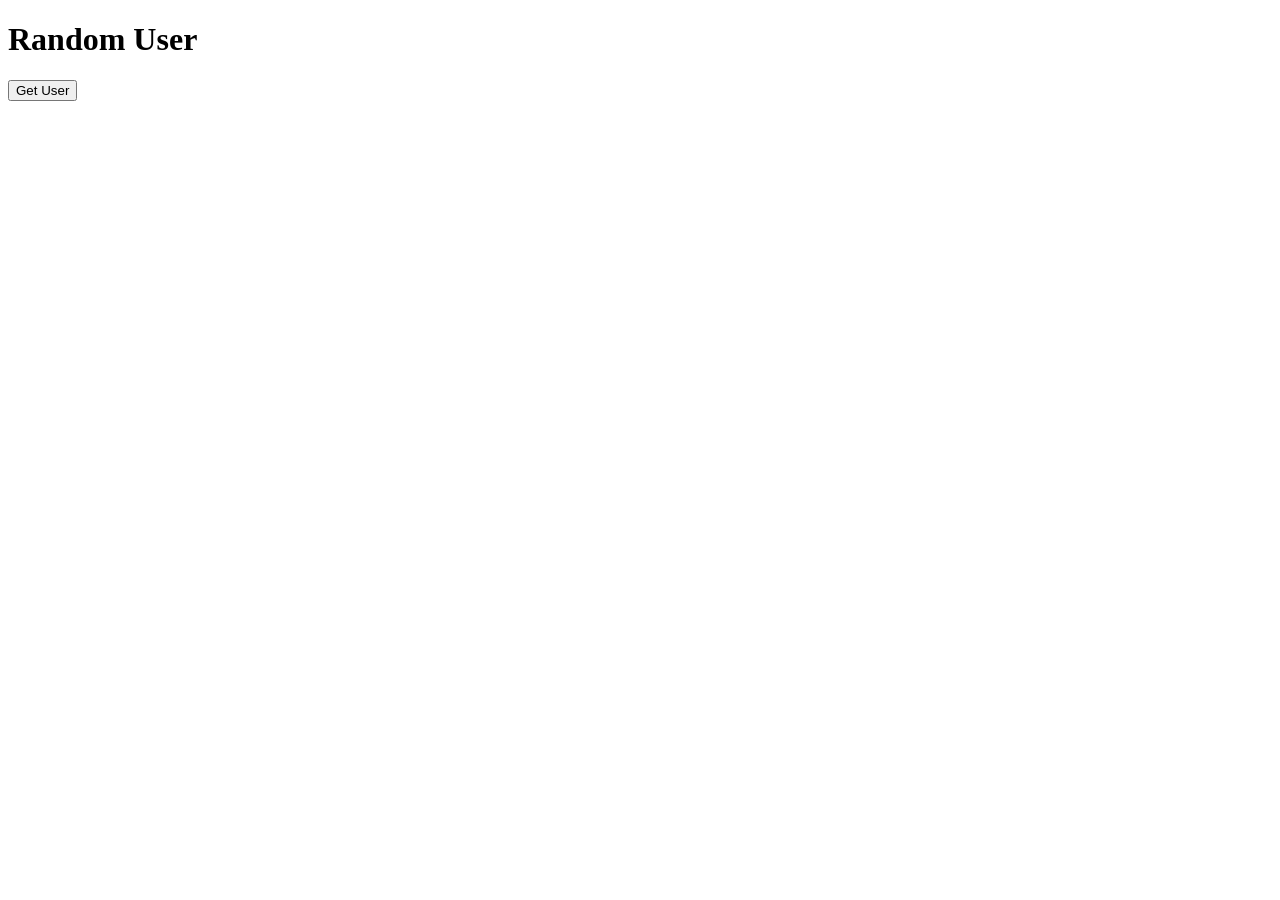
==== demo-frontend/index.html @ c6faf3f3 "learning tags like inner html and all" ====
<!DOCTYPE html>
<html lang="en">
<head>
  <title>Fetch Demo</title>
</head>
<body>

  <h1>Random User</h1>
<div id="main-div">

  <button id="btn">Get User</button>
<div id="user"></div>

  <script src="pk.js"></script>
</body>

</div>
</html>
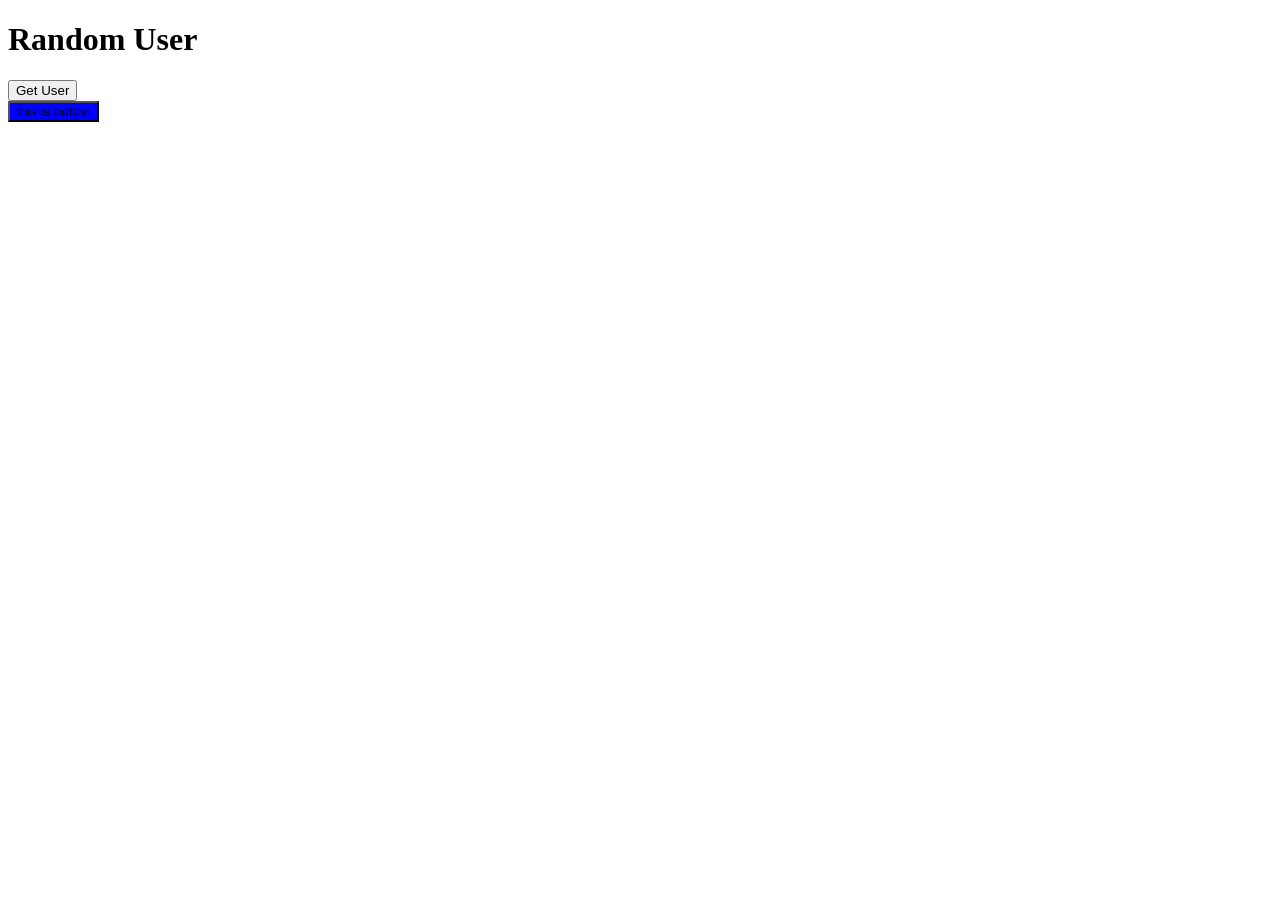
==== commit 898bf651: "deep diving inn js" ====
--- a/demo-frontend/index.html
+++ b/demo-frontend/index.html
@@ -7,12 +7,10 @@
 
   <h1>Random User</h1>
 <div id="main-div">
-
-  <button id="btn">Get User</button>
+<button id="btn">Get User</button>
 <div id="user"></div>
-
-  <script src="pk.js"></script>
+<button id="deletebtn" style="color: rgb(0, 0, 0);background-color: blue;">this is button</button>
+</div>
+ <script src="pk.js"></script>
 </body>
-
-</div>
 </html>
